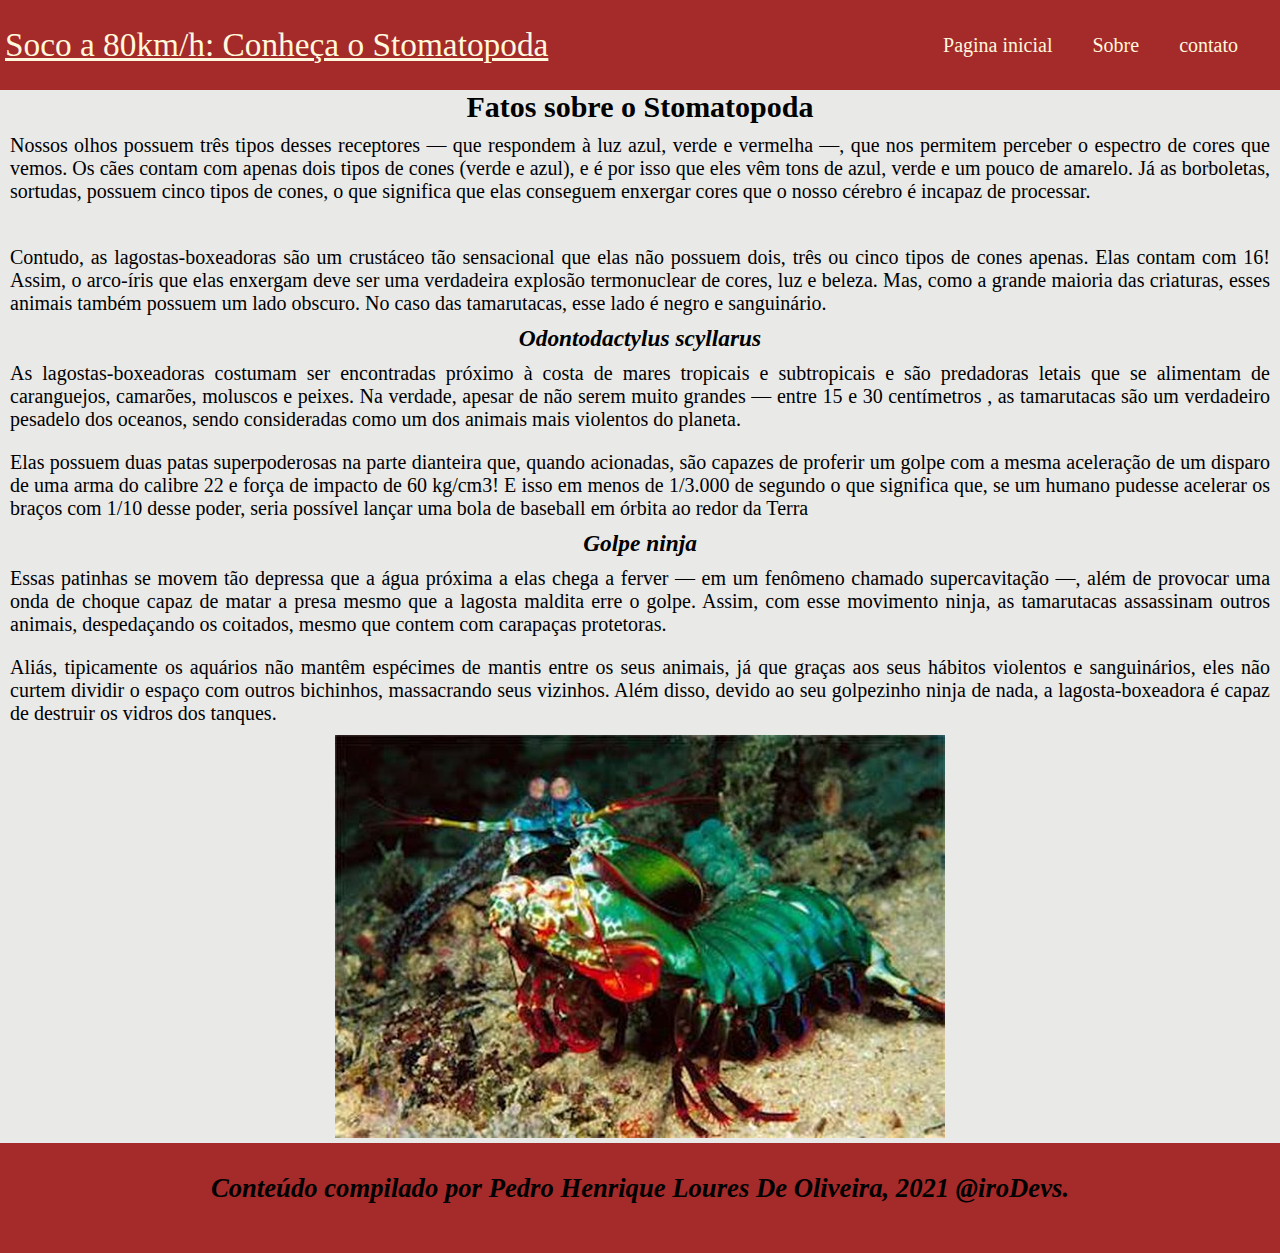
==== aula 3.4/index.html @ 76e3bc7a "atualizaçao da pagina lagosta" ====
<!DOCTYPE html>
<html lang="PT-BR">
<head>
    <meta charset="UTF-8">
    <meta http-equiv="X-UA-Compatible" content="IE=edge">
    <meta name="viewport" content="width=device-width, initial-scale=1.0">
    <title>Exercicios do dia 3.4</title>
    <link rel="stylesheet" type="text/css" href="estilo.css">
</head>
<body>
    <header>
        <span class="title-header">Soco a 80km/h: Conheça o Stomatopoda</span>
            <nav>
                <ul>
                    <li><a href="#">Pagina inicial</a></li>
                    <li><a href="#">Sobre</a></li>
                    <li><a href="#">contato</a></li>
                </ul>
            </nav>
    </header>

    <main>
        <article>
        <h2> Fatos sobre o Stomatopoda </h2>
        <!-- texto retirado de: https://www.megacurioso.com.br -->
        
    <p> Nossos olhos possuem três tipos desses receptores — que respondem à luz azul, verde e vermelha —, 
        que nos permitem perceber o espectro de cores que vemos. 
        Os cães contam com apenas dois tipos de cones (verde e azul), e é por isso que eles vêm tons de azul, verde e um pouco de amarelo. Já as borboletas, 
        sortudas, possuem cinco tipos de cones, o que significa que elas conseguem enxergar cores que o nosso cérebro é incapaz de processar.
    </p>
    <br>
    <p> Contudo, as lagostas-boxeadoras são um crustáceo tão sensacional que elas não possuem dois, três ou cinco tipos de cones apenas. 
        Elas contam com 16! Assim, o arco-íris que elas enxergam deve ser uma verdadeira explosão termonuclear de cores, luz e beleza. Mas, como a grande maioria das criaturas, esses animais também possuem um lado obscuro. No caso das tamarutacas, esse lado é negro e sanguinário.
        </p>
    </article>
    <section class="section1">
        <span class="science-name"><h3>Odontodactylus scyllarus</h3></span>
    <p>  As lagostas-boxeadoras costumam ser encontradas próximo à costa de mares tropicais e subtropicais e são predadoras letais que se alimentam de caranguejos, 
        camarões, moluscos e peixes. Na verdade, apesar de não serem muito grandes — <span class="destaque">entre 15 e 30 centímetros </span>, 
        as tamarutacas são um verdadeiro pesadelo dos oceanos, sendo consideradas como um dos animais mais violentos do planeta.
    </p>  
    <p>
        Elas possuem duas patas superpoderosas na parte dianteira que, quando acionadas, são capazes de proferir um golpe com <span class="destaque">a mesma aceleração de um disparo de uma arma do calibre 22 e força de impacto de 60 kg/cm3! E isso em menos de 1/3.000 de segundo </span>
         o que significa que, se um humano pudesse acelerar os braços com 1/10 desse poder, seria possível lançar uma bola de baseball em órbita ao redor da Terra
    </p>
    </section>
    <section class="section2">
        <span class="science-name destaque"><h3>Golpe ninja</h3></span>
    <p>  Essas patinhas se movem tão depressa que a água próxima a elas chega a <span class="destaque">ferver</span> — 
        em um fenômeno chamado supercavitação —, além de provocar uma onda de choque capaz de matar a presa 
        mesmo que a lagosta maldita erre o golpe. Assim, com esse movimento ninja, 
        as tamarutacas assassinam outros animais, despedaçando os coitados, mesmo que contem com carapaças protetoras. 
        
    </p>  
    <p>
        Aliás, tipicamente os aquários não mantêm espécimes de mantis entre os seus animais, 
        já que graças aos seus hábitos violentos e sanguinários, 
        eles não curtem dividir o espaço com outros bichinhos, 
        massacrando seus vizinhos. Além disso, devido ao seu golpezinho ninja de nada, a 
        lagosta-boxeadora é capaz de destruir os vidros dos tanques.
    </p>
    </section>
    <section>
        <img src="lagosta-estranha.jpg">

    </section>
    <footer>
        Conteúdo compilado por Pedro Henrique Loures De Oliveira, 2021  @iroDevs.

    </footer>

    </main>

</body>
</html>
---- aula 3.4/estilo.css ----
*{
    margin: 0;
    padding: 0;
    
    

}

body{
    font-family: 'Times New Roman', Times, serif;
    font-size: 15pt;
    background-color: rgb(233, 233, 232);
    text-align: justify;
    



}
header{
    display: flex;
    text-align: center;
    align-items: center;
    justify-content: space-between;
    background-color: brown;
    height: 80px;
    width: 100%;
    
    padding: 5px;
   
    

}
main{
    


}

a{
    text-decoration: none;
    color: cornsilk;
    font-size: 15pt;
    font-weight: 300;


}
ul{
    list-style: none;
    display: flex;
    padding: 7px;

}
nav{
   padding: 20px;

}

li{
    padding: 20px;
    

}
li:hover{
    border: 1px;
    border-color: black;
    border-style: solid;


}
.title-header{
    font-size: 25pt;
    color: cornsilk;
    text-decoration: underline;

}

.science-name{
    font-style: italic;


}
p{
    padding: 10px;
    


}
h2 , h3{
    text-align: center;


}
section{
    position: relative;


}

img{
    position: relative;
    left: 50%;
    transform: translateX(-50%);


}

footer{
   width: 100%;
   height: 80px;
   background-color: brown;;
   text-align: center;
   padding-top: 30px;
   font-size: 20pt;
   font-style: oblique;
   font-weight: 800;


}
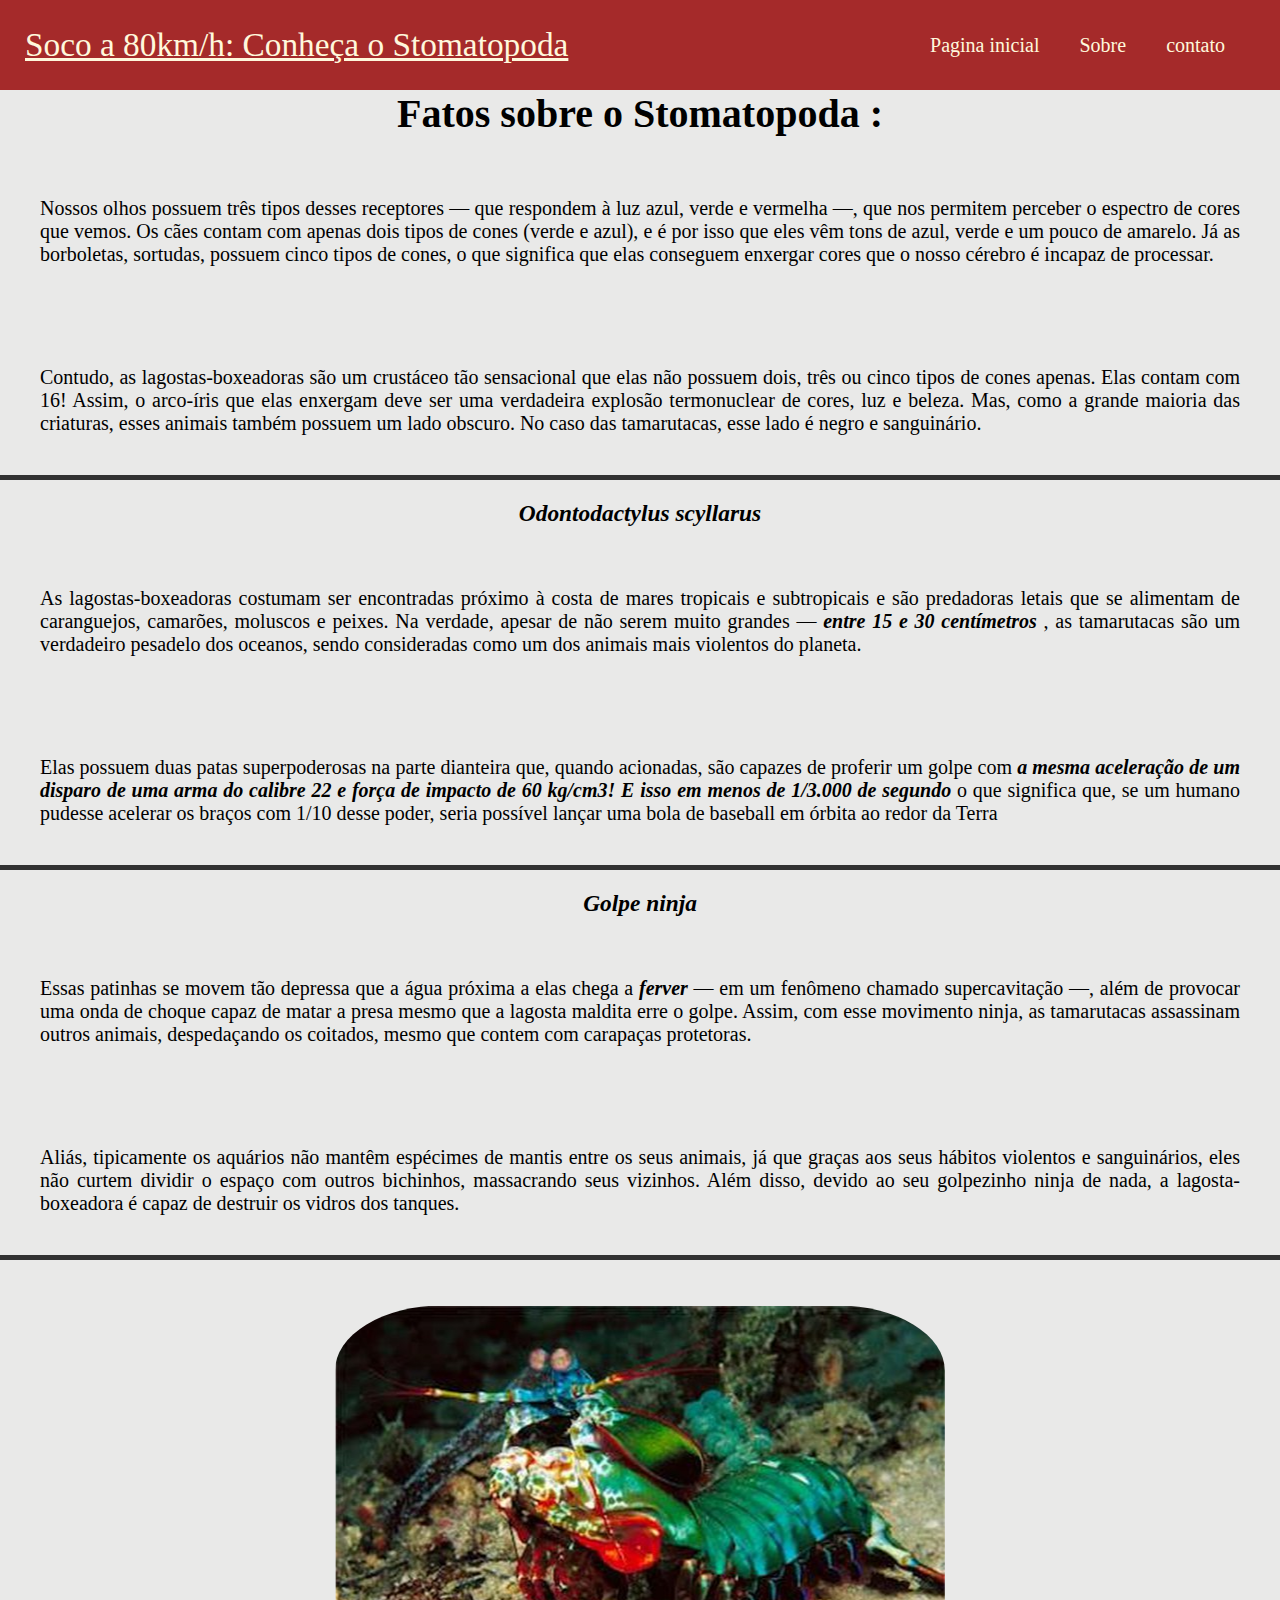
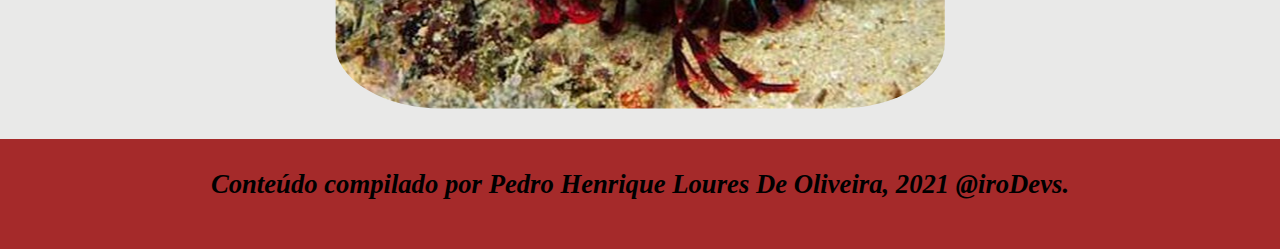
==== commit 17d5ffd6: "atualizaçoes de aparencia" ====
--- a/aula 3.4/index.html
+++ b/aula 3.4/index.html
@@ -21,39 +21,39 @@
 
     <main>
         <article>
-        <h2> Fatos sobre o Stomatopoda </h2>
+        <h1> Fatos sobre o Stomatopoda :</h1>
         <!-- texto retirado de: https://www.megacurioso.com.br -->
         
-    <p> Nossos olhos possuem três tipos desses receptores — que respondem à luz azul, verde e vermelha —, 
+    <p class="p1"> Nossos olhos possuem três tipos desses receptores — que respondem à luz azul, verde e vermelha —, 
         que nos permitem perceber o espectro de cores que vemos. 
         Os cães contam com apenas dois tipos de cones (verde e azul), e é por isso que eles vêm tons de azul, verde e um pouco de amarelo. Já as borboletas, 
         sortudas, possuem cinco tipos de cones, o que significa que elas conseguem enxergar cores que o nosso cérebro é incapaz de processar.
     </p>
-    <br>
-    <p> Contudo, as lagostas-boxeadoras são um crustáceo tão sensacional que elas não possuem dois, três ou cinco tipos de cones apenas. 
+    
+    <p > Contudo, as lagostas-boxeadoras são um crustáceo tão sensacional que elas não possuem dois, três ou cinco tipos de cones apenas. 
         Elas contam com 16! Assim, o arco-íris que elas enxergam deve ser uma verdadeira explosão termonuclear de cores, luz e beleza. Mas, como a grande maioria das criaturas, esses animais também possuem um lado obscuro. No caso das tamarutacas, esse lado é negro e sanguinário.
         </p>
     </article>
     <section class="section1">
         <span class="science-name"><h3>Odontodactylus scyllarus</h3></span>
-    <p>  As lagostas-boxeadoras costumam ser encontradas próximo à costa de mares tropicais e subtropicais e são predadoras letais que se alimentam de caranguejos, 
+    <p class="p1">  As lagostas-boxeadoras costumam ser encontradas próximo à costa de mares tropicais e subtropicais e são predadoras letais que se alimentam de caranguejos, 
         camarões, moluscos e peixes. Na verdade, apesar de não serem muito grandes — <span class="destaque">entre 15 e 30 centímetros </span>, 
         as tamarutacas são um verdadeiro pesadelo dos oceanos, sendo consideradas como um dos animais mais violentos do planeta.
     </p>  
-    <p>
+    <p class="p2">
         Elas possuem duas patas superpoderosas na parte dianteira que, quando acionadas, são capazes de proferir um golpe com <span class="destaque">a mesma aceleração de um disparo de uma arma do calibre 22 e força de impacto de 60 kg/cm3! E isso em menos de 1/3.000 de segundo </span>
          o que significa que, se um humano pudesse acelerar os braços com 1/10 desse poder, seria possível lançar uma bola de baseball em órbita ao redor da Terra
     </p>
     </section>
     <section class="section2">
         <span class="science-name destaque"><h3>Golpe ninja</h3></span>
-    <p>  Essas patinhas se movem tão depressa que a água próxima a elas chega a <span class="destaque">ferver</span> — 
+    <p class="p1"> Essas patinhas se movem tão depressa que a água próxima a elas chega a <span class="destaque">ferver</span> — 
         em um fenômeno chamado supercavitação —, além de provocar uma onda de choque capaz de matar a presa 
         mesmo que a lagosta maldita erre o golpe. Assim, com esse movimento ninja, 
         as tamarutacas assassinam outros animais, despedaçando os coitados, mesmo que contem com carapaças protetoras. 
         
     </p>  
-    <p>
+    <p class="p2">
         Aliás, tipicamente os aquários não mantêm espécimes de mantis entre os seus animais, 
         já que graças aos seus hábitos violentos e sanguinários, 
         eles não curtem dividir o espaço com outros bichinhos, 
@@ -62,7 +62,7 @@
     </p>
     </section>
     <section>
-        <img src="lagosta-estranha.jpg">
+        <img src="lagosta-estranha.jpg" alt="lagosta">
 
     </section>
     <footer>
--- a/aula 3.4/estilo.css
+++ b/aula 3.4/estilo.css
@@ -30,8 +30,10 @@
     
 
 }
-main{
-    
+.destaque{
+    font-style:oblique;
+    font-weight: 600;
+    color: black;
 
 
 }
@@ -47,7 +49,7 @@
 ul{
     list-style: none;
     display: flex;
-    padding: 7px;
+    padding-right: 20px;
 
 }
 nav{
@@ -71,6 +73,7 @@
     font-size: 25pt;
     color: cornsilk;
     text-decoration: underline;
+    padding-left: 20px;
 
 }
 
@@ -80,12 +83,28 @@
 
 }
 p{
-    padding: 10px;
-    
+    padding: 40px;
+    border-top: 0px;
+    border-left: 0px;
+    border-right: 0px;
+    border-bottom: 5px;
+    border-style: solid;
+    border-color: rgba(41, 41, 41, 0.952);
+    text-align: justify;
+    margin-top: 20px;
+    margin-bottom: 20px;
+
+}
+.p1{
+    border-bottom:0px ; 
+ 
+ 
+ }
+ 
 
 
-}
-h2 , h3{
+
+h1 ,h2 , h3{
     text-align: center;
 
 
@@ -97,9 +116,14 @@
 }
 
 img{
+    padding:2%;
     position: relative;
     left: 50%;
     transform: translateX(-50%);
+    border : 0px;
+    border-color: brown;
+    border-style: solid;
+    border-radius: 20%;
 
 
 }
